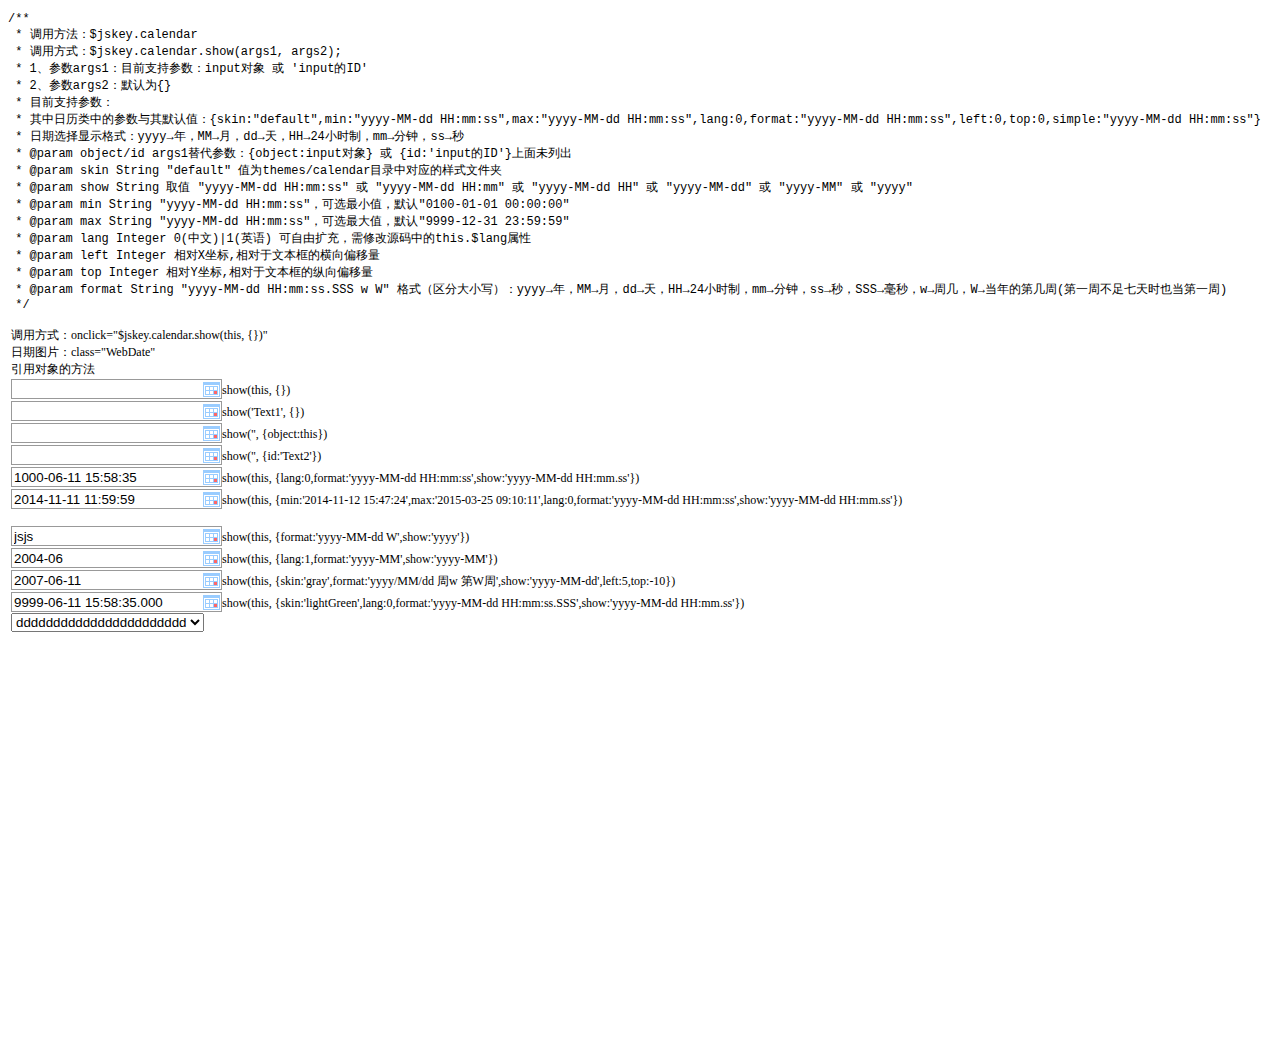
==== jskey_calendar.html @ 6593ef5e "version 8" ====
<!DOCTYPE html>
<html>
<head>
<meta charset="UTF-8"/>
<meta name="viewport" content="width=device-width, initial-scale=1.0, minimum-scale=1.0, maximum-scale=1.0, user-scalable=0,minimal-ui"/>
<title>jskey_calendar</title>
<style>
input {width:205px; cursor:pointer; margin : 1px 0px 1px 0px;}
</style>
<script type="text/javascript" src="./jskey/jskey_calendar-min.js"></script>
</head>
<body style="font-size:12px;">
<pre>
/**
 * 调用方法：$jskey.calendar
 * 调用方式：$jskey.calendar.show(args1, args2);
 * 1、参数args1：目前支持参数：input对象 或 'input的ID'
 * 2、参数args2：默认为{}
 * 目前支持参数：
 * 其中日历类中的参数与其默认值：{skin:"default",min:"yyyy-MM-dd HH:mm:ss",max:"yyyy-MM-dd HH:mm:ss",lang:0,format:"yyyy-MM-dd HH:mm:ss",left:0,top:0,simple:"yyyy-MM-dd HH:mm:ss"}
 * 日期选择显示格式：yyyy→年，MM→月，dd→天，HH→24小时制，mm→分钟，ss→秒
 * @param object/id args1替代参数：{object:input对象} 或 {id:'input的ID'}上面未列出
 * @param skin String "default" 值为themes/calendar目录中对应的样式文件夹
 * @param show String 取值 "yyyy-MM-dd HH:mm:ss" 或 "yyyy-MM-dd HH:mm" 或 "yyyy-MM-dd HH" 或 "yyyy-MM-dd" 或 "yyyy-MM" 或 "yyyy"
 * @param min String "yyyy-MM-dd HH:mm:ss"，可选最小值，默认"0100-01-01 00:00:00"
 * @param max String "yyyy-MM-dd HH:mm:ss"，可选最大值，默认"9999-12-31 23:59:59"
 * @param lang Integer 0(中文)|1(英语) 可自由扩充，需修改源码中的this.$lang属性
 * @param left Integer 相对X坐标,相对于文本框的横向偏移量
 * @param top Integer 相对Y坐标,相对于文本框的纵向偏移量
 * @param format String "yyyy-MM-dd HH:mm:ss.SSS w W" 格式（区分大小写）：yyyy→年，MM→月，dd→天，HH→24小时制，mm→分钟，ss→秒，SSS→毫秒，w→周几，W→当年的第几周(第一周不足七天时也当第一周)
 */
</pre>
<form id="form1" name="form1" method="post" action="">
<table border="0" width="1000">
	<tr>
		<td>
调用方式：onclick="$jskey.calendar.show(this, {})"<br />
日期图片：class="WebDate"<br />
引用对象的方法<br />
<input type="text" value="" class="WebDate" onclick="$jskey.calendar.show(this, {})" readonly="true" title="" />show(this, {})<br />
<input type="text" value="" class="WebDate" id="Text1" onclick="$jskey.calendar.show('Text1', {})" readonly="true" title="" />show('Text1', {})<br />
<input type="text" value="" class="WebDate" onclick="$jskey.calendar.show('', {object:this})" readonly="true" title="" />show('', {object:this})<br />
<input type="text" value="" class="WebDate" id="Text2" onclick="$jskey.calendar.show('', {id:'Text2'})" readonly="true" title="" />show('', {id:'Text2'})<br />
<input type="text" value="1000-06-11 15:58:35" class="WebDate" onclick="$jskey.calendar.show(this, {lang:0,format:'yyyy-MM-dd HH:mm:ss',show:'yyyy-MM-dd HH:mm.ss'})" readonly="true" title="yyyy-MM-dd HH:mm.ss" />show(this, {lang:0,format:'yyyy-MM-dd HH:mm:ss',show:'yyyy-MM-dd HH:mm.ss'})<br />
<input type="text" value="2014-11-11 11:59:59" class="WebDate" onclick="$jskey.calendar.show(this, {min:'2014-11-12 15:47:24',max:'2015-03-25 09:10:11',lang:0,format:'yyyy-MM-dd HH:mm:ss',show:'yyyy-MM-dd HH:mm.ss'})" readonly="true" title="yyyy-MM-dd HH:mm.ss" />show(this, {min:'2014-11-12 15:47:24',max:'2015-03-25 09:10:11',lang:0,format:'yyyy-MM-dd HH:mm:ss',show:'yyyy-MM-dd HH:mm.ss'})<br />

<br />
<input type="text" value="jsjs" class="WebDate" onclick="$jskey.calendar.show(this, {format:'yyyy-MM-dd W',show:'yyyy'})" readonly="true" title="yyyy" />show(this, {format:'yyyy-MM-dd W',show:'yyyy'})<br />
<input type="text" value="2004-06" class="WebDate" onclick="$jskey.calendar.show(this, {lang:1,format:'yyyy-MM',show:'yyyy-MM'})" readonly="true" title="yyyy-MM" />show(this, {lang:1,format:'yyyy-MM',show:'yyyy-MM'})<br />
<input type="text" value="2007-06-11" class="WebDate" onclick="$jskey.calendar.show(this, {skin:'gray',format:'yyyy/MM/dd 周w 第W周',show:'yyyy-MM-dd',left:5,top:-10})" readonly="true" title="yyyy/MM/dd 周w 第W周" />show(this, {skin:'gray',format:'yyyy/MM/dd 周w 第W周',show:'yyyy-MM-dd',left:5,top:-10})<br />

<input type="text" value="9999-06-11 15:58:35.000" class="WebDate" onclick="$jskey.calendar.show(this, {skin:'lightGreen',lang:0,format:'yyyy-MM-dd HH:mm:ss.SSS',show:'yyyy-MM-dd HH:mm.ss'})" readonly="true" title="yyyy-MM-dd HH:mm.ss.SSS" />show(this, {skin:'lightGreen',lang:0,format:'yyyy-MM-dd HH:mm:ss.SSS',show:'yyyy-MM-dd HH:mm.ss'})<br />

<select><option>ddddddddddddddddddddddd</option></select>
		</td>
	</tr>
</table>
</form>
<br /><br /><br /><br /><br /><br /><br /><br /><br /><br /><br /><br /><br /><br />
<br /><br /><br /><br /><br /><br /><br /><br /><br /><br /><br /><br /><br /><br />
</body>
</html>
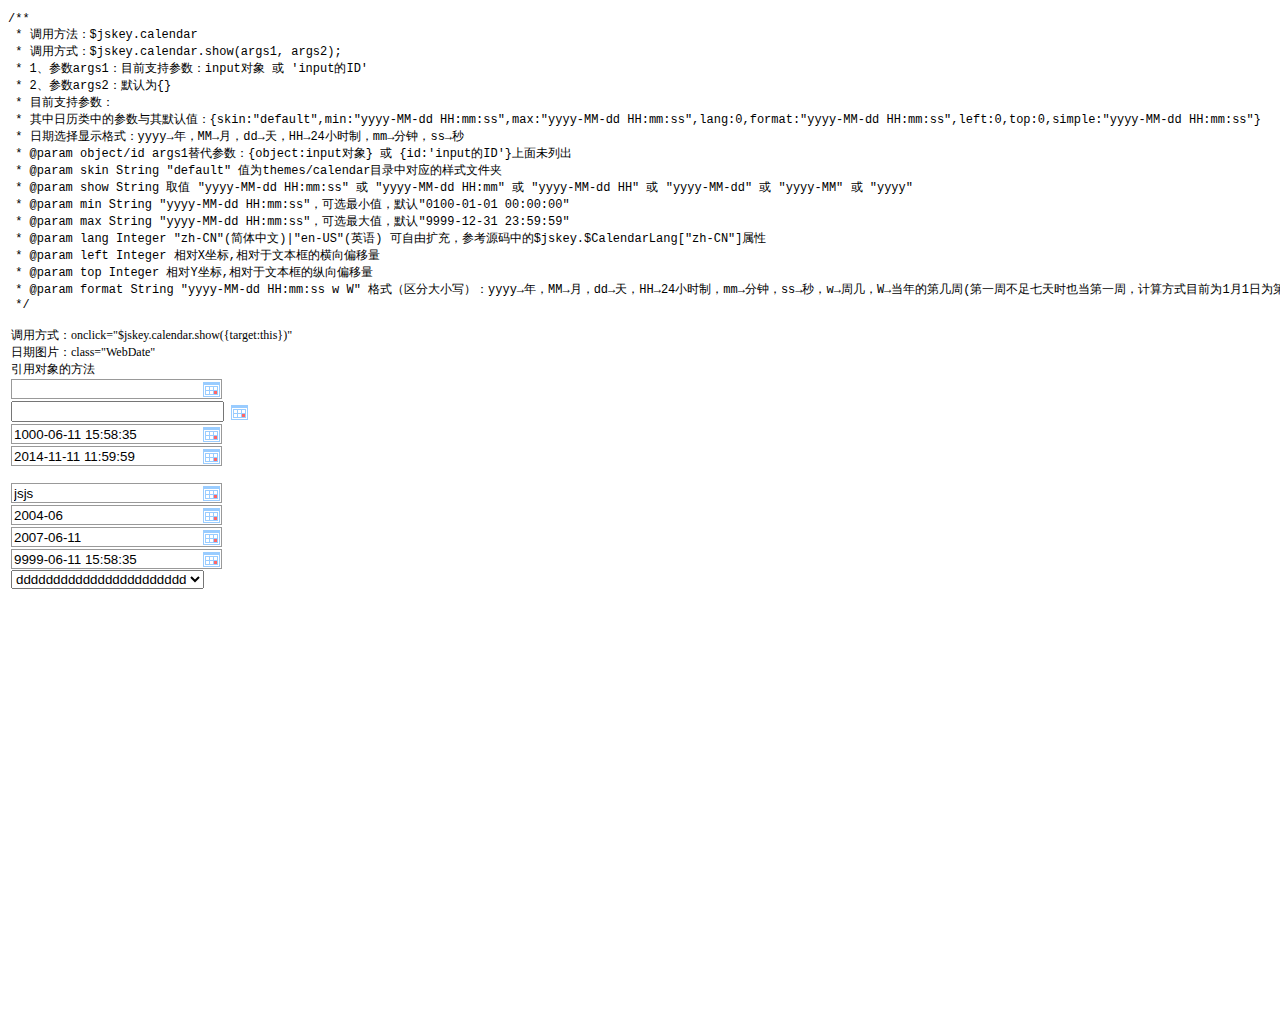
==== commit 9fd88e4d: "version 9 在月视图中，增加了补齐了上月和下月的天数" ====
--- a/jskey_calendar.html
+++ b/jskey_calendar.html
@@ -7,7 +7,7 @@
 <style>
 input {width:205px; cursor:pointer; margin : 1px 0px 1px 0px;}
 </style>
-<script type="text/javascript" src="./jskey/jskey_calendar-min.js"></script>
+<script type="text/javascript" src="./jskey/jskey_calendar.js"></script>
 </head>
 <body style="font-size:12px;">
 <pre>
@@ -24,32 +24,30 @@
  * @param show String 取值 "yyyy-MM-dd HH:mm:ss" 或 "yyyy-MM-dd HH:mm" 或 "yyyy-MM-dd HH" 或 "yyyy-MM-dd" 或 "yyyy-MM" 或 "yyyy"
  * @param min String "yyyy-MM-dd HH:mm:ss"，可选最小值，默认"0100-01-01 00:00:00"
  * @param max String "yyyy-MM-dd HH:mm:ss"，可选最大值，默认"9999-12-31 23:59:59"
- * @param lang Integer 0(中文)|1(英语) 可自由扩充，需修改源码中的this.$lang属性
+ * @param lang Integer "zh-CN"(简体中文)|"en-US"(英语) 可自由扩充，参考源码中的$jskey.$CalendarLang["zh-CN"]属性
  * @param left Integer 相对X坐标,相对于文本框的横向偏移量
  * @param top Integer 相对Y坐标,相对于文本框的纵向偏移量
- * @param format String "yyyy-MM-dd HH:mm:ss.SSS w W" 格式（区分大小写）：yyyy→年，MM→月，dd→天，HH→24小时制，mm→分钟，ss→秒，SSS→毫秒，w→周几，W→当年的第几周(第一周不足七天时也当第一周)
+ * @param format String "yyyy-MM-dd HH:mm:ss w W" 格式（区分大小写）：yyyy→年，MM→月，dd→天，HH→24小时制，mm→分钟，ss→秒，w→周几，W→当年的第几周(第一周不足七天时也当第一周，计算方式目前为1月1日为第一周开始，且周日为新的一周开始，即一年首尾两周可能不是全周)
  */
 </pre>
-<form id="form1" name="form1" method="post" action="">
+<form id="form1" name="form1" method="post" action="" onsubmit="return false;">
 <table border="0" width="1000">
 	<tr>
 		<td>
-调用方式：onclick="$jskey.calendar.show(this, {})"<br />
+调用方式：onclick="$jskey.calendar.show({target:this})"<br />
 日期图片：class="WebDate"<br />
 引用对象的方法<br />
-<input type="text" value="" class="WebDate" onclick="$jskey.calendar.show(this, {})" readonly="true" title="" />show(this, {})<br />
-<input type="text" value="" class="WebDate" id="Text1" onclick="$jskey.calendar.show('Text1', {})" readonly="true" title="" />show('Text1', {})<br />
-<input type="text" value="" class="WebDate" onclick="$jskey.calendar.show('', {object:this})" readonly="true" title="" />show('', {object:this})<br />
-<input type="text" value="" class="WebDate" id="Text2" onclick="$jskey.calendar.show('', {id:'Text2'})" readonly="true" title="" />show('', {id:'Text2'})<br />
-<input type="text" value="1000-06-11 15:58:35" class="WebDate" onclick="$jskey.calendar.show(this, {lang:0,format:'yyyy-MM-dd HH:mm:ss',show:'yyyy-MM-dd HH:mm.ss'})" readonly="true" title="yyyy-MM-dd HH:mm.ss" />show(this, {lang:0,format:'yyyy-MM-dd HH:mm:ss',show:'yyyy-MM-dd HH:mm.ss'})<br />
-<input type="text" value="2014-11-11 11:59:59" class="WebDate" onclick="$jskey.calendar.show(this, {min:'2014-11-12 15:47:24',max:'2015-03-25 09:10:11',lang:0,format:'yyyy-MM-dd HH:mm:ss',show:'yyyy-MM-dd HH:mm.ss'})" readonly="true" title="yyyy-MM-dd HH:mm.ss" />show(this, {min:'2014-11-12 15:47:24',max:'2015-03-25 09:10:11',lang:0,format:'yyyy-MM-dd HH:mm:ss',show:'yyyy-MM-dd HH:mm.ss'})<br />
+<input type="text" value="" class="WebDate" onclick="$jskey.calendar.show({target:this})" readonly="true" title="" /><br />
+<input type="text" value="" id="MyText" readonly="true" title="" /> <button onclick="$jskey.calendar.show({target:'MyText'})" class="WebDate" style="width:22px;height:18px;border:none;">&nbsp;</button><br />
+<input type="text" value="1000-06-11 15:58:35" class="WebDate" onclick="$jskey.calendar.show({target:this,lang:'zh-TW',format:'yyyy-MM-dd HH:mm:ss',show:'yyyy-MM-dd HH:mm.ss'})" readonly="true" title="yyyy-MM-dd HH:mm.ss" /><br />
+<input type="text" value="2014-11-11 11:59:59" class="WebDate" onclick="$jskey.calendar.show(this, {min:'2014-10-28 15:47:24',max:'2015-02-12 09:10:11',lang:'zh-CN',format:'yyyy-MM-dd HH:mm:ss',show:'yyyy-MM-dd HH:mm.ss'})" readonly="true" title="yyyy-MM-dd HH:mm.ss" /><br />
 
 <br />
-<input type="text" value="jsjs" class="WebDate" onclick="$jskey.calendar.show(this, {format:'yyyy-MM-dd W',show:'yyyy'})" readonly="true" title="yyyy" />show(this, {format:'yyyy-MM-dd W',show:'yyyy'})<br />
-<input type="text" value="2004-06" class="WebDate" onclick="$jskey.calendar.show(this, {lang:1,format:'yyyy-MM',show:'yyyy-MM'})" readonly="true" title="yyyy-MM" />show(this, {lang:1,format:'yyyy-MM',show:'yyyy-MM'})<br />
-<input type="text" value="2007-06-11" class="WebDate" onclick="$jskey.calendar.show(this, {skin:'gray',format:'yyyy/MM/dd 周w 第W周',show:'yyyy-MM-dd',left:5,top:-10})" readonly="true" title="yyyy/MM/dd 周w 第W周" />show(this, {skin:'gray',format:'yyyy/MM/dd 周w 第W周',show:'yyyy-MM-dd',left:5,top:-10})<br />
+<input type="text" value="jsjs" class="WebDate" onclick="$jskey.calendar.show(this, {format:'yyyy-MM-dd W',show:'yyyy'})" readonly="true" title="yyyy" /><br />
+<input type="text" value="2004-06" class="WebDate" onclick="$jskey.calendar.show(this, {lang:'en-US',format:'yyyy-MM',show:'yyyy-MM'})" readonly="true" title="yyyy-MM" /><br />
+<input type="text" value="2007-06-11" class="WebDate" onclick="$jskey.calendar.show(this, {skin:'gray',format:'yyyy/MM/dd 周w 第W周',show:'yyyy-MM-dd',left:5,top:-10})" readonly="true" title="yyyy/MM/dd 周w 第W周" /><br />
 
-<input type="text" value="9999-06-11 15:58:35.000" class="WebDate" onclick="$jskey.calendar.show(this, {skin:'lightGreen',lang:0,format:'yyyy-MM-dd HH:mm:ss.SSS',show:'yyyy-MM-dd HH:mm.ss'})" readonly="true" title="yyyy-MM-dd HH:mm.ss.SSS" />show(this, {skin:'lightGreen',lang:0,format:'yyyy-MM-dd HH:mm:ss.SSS',show:'yyyy-MM-dd HH:mm.ss'})<br />
+<input type="text" value="9999-06-11 15:58:35" class="WebDate" onclick="$jskey.calendar.show(this, {skin:'lightGreen',lang:'en-US',format:'yyyy-MM-dd HH:mm:ss',show:'yyyy-MM-dd HH:mm.ss'})" readonly="true" title="yyyy-MM-dd HH:mm.ss" /><br />
 
 <select><option>ddddddddddddddddddddddd</option></select>
 		</td>
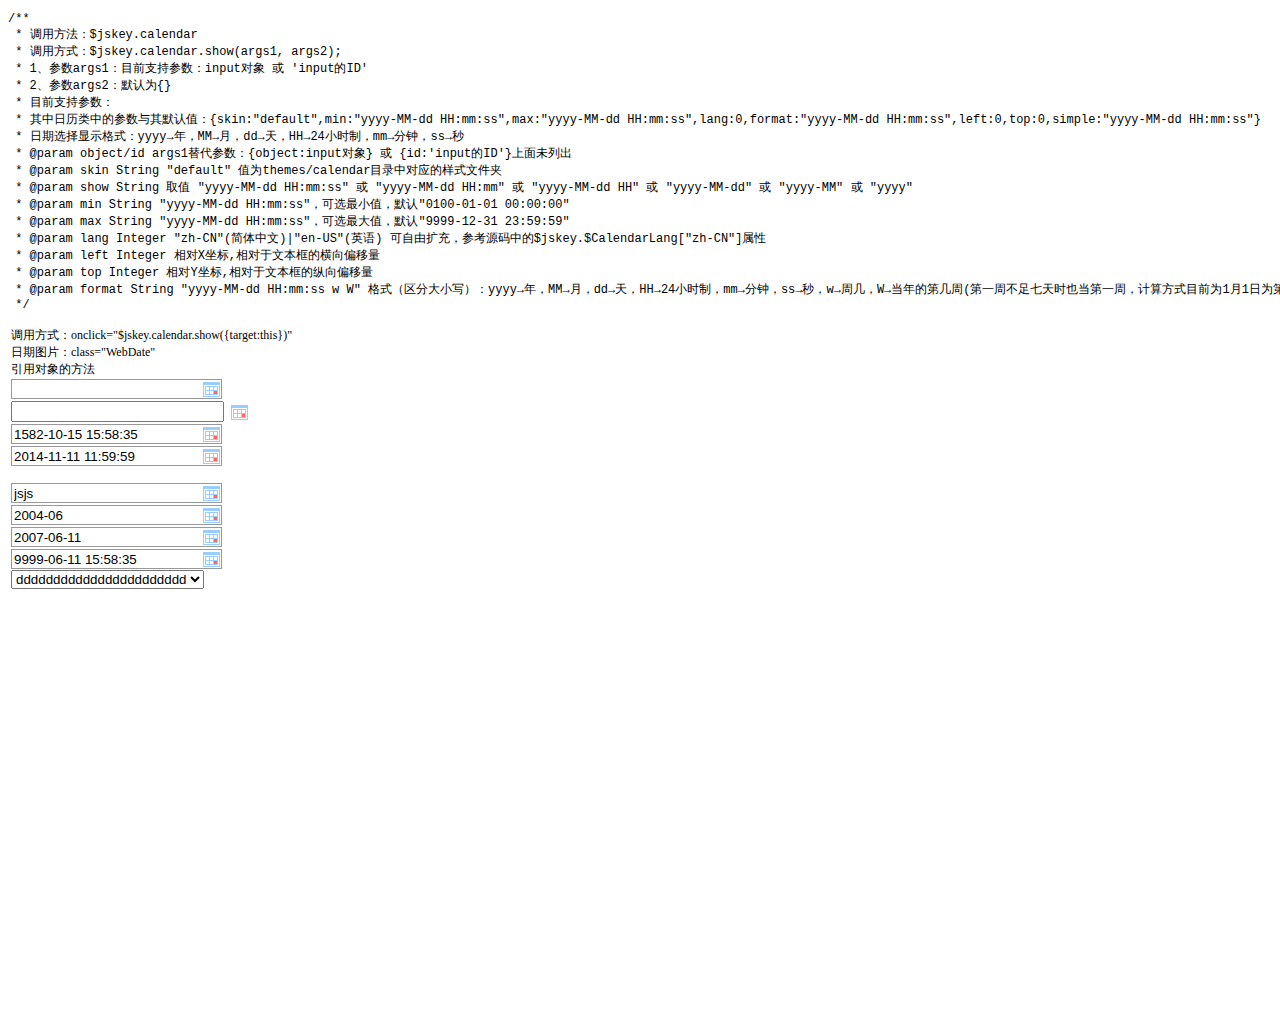
==== commit 9f09895e: "" ====
--- a/jskey_calendar.html
+++ b/jskey_calendar.html
@@ -39,7 +39,7 @@
 引用对象的方法<br />
 <input type="text" value="" class="WebDate" onclick="$jskey.calendar.show({target:this})" readonly="true" title="" /><br />
 <input type="text" value="" id="MyText" readonly="true" title="" /> <button onclick="$jskey.calendar.show({target:'MyText'})" class="WebDate" style="width:22px;height:18px;border:none;">&nbsp;</button><br />
-<input type="text" value="1000-06-11 15:58:35" class="WebDate" onclick="$jskey.calendar.show({target:this,lang:'zh-TW',format:'yyyy-MM-dd HH:mm:ss',show:'yyyy-MM-dd HH:mm.ss'})" readonly="true" title="yyyy-MM-dd HH:mm.ss" /><br />
+<input type="text" value="1582-10-15 15:58:35" class="WebDate" onclick="$jskey.calendar.show({target:this,lang:'zh-TW',format:'yyyy-MM-dd HH:mm:ss',show:'yyyy-MM-dd HH:mm.ss'})" readonly="true" title="yyyy-MM-dd HH:mm.ss" /><br />
 <input type="text" value="2014-11-11 11:59:59" class="WebDate" onclick="$jskey.calendar.show(this, {min:'2014-10-28 15:47:24',max:'2015-02-12 09:10:11',lang:'zh-CN',format:'yyyy-MM-dd HH:mm:ss',show:'yyyy-MM-dd HH:mm.ss'})" readonly="true" title="yyyy-MM-dd HH:mm.ss" /><br />
 
 <br />
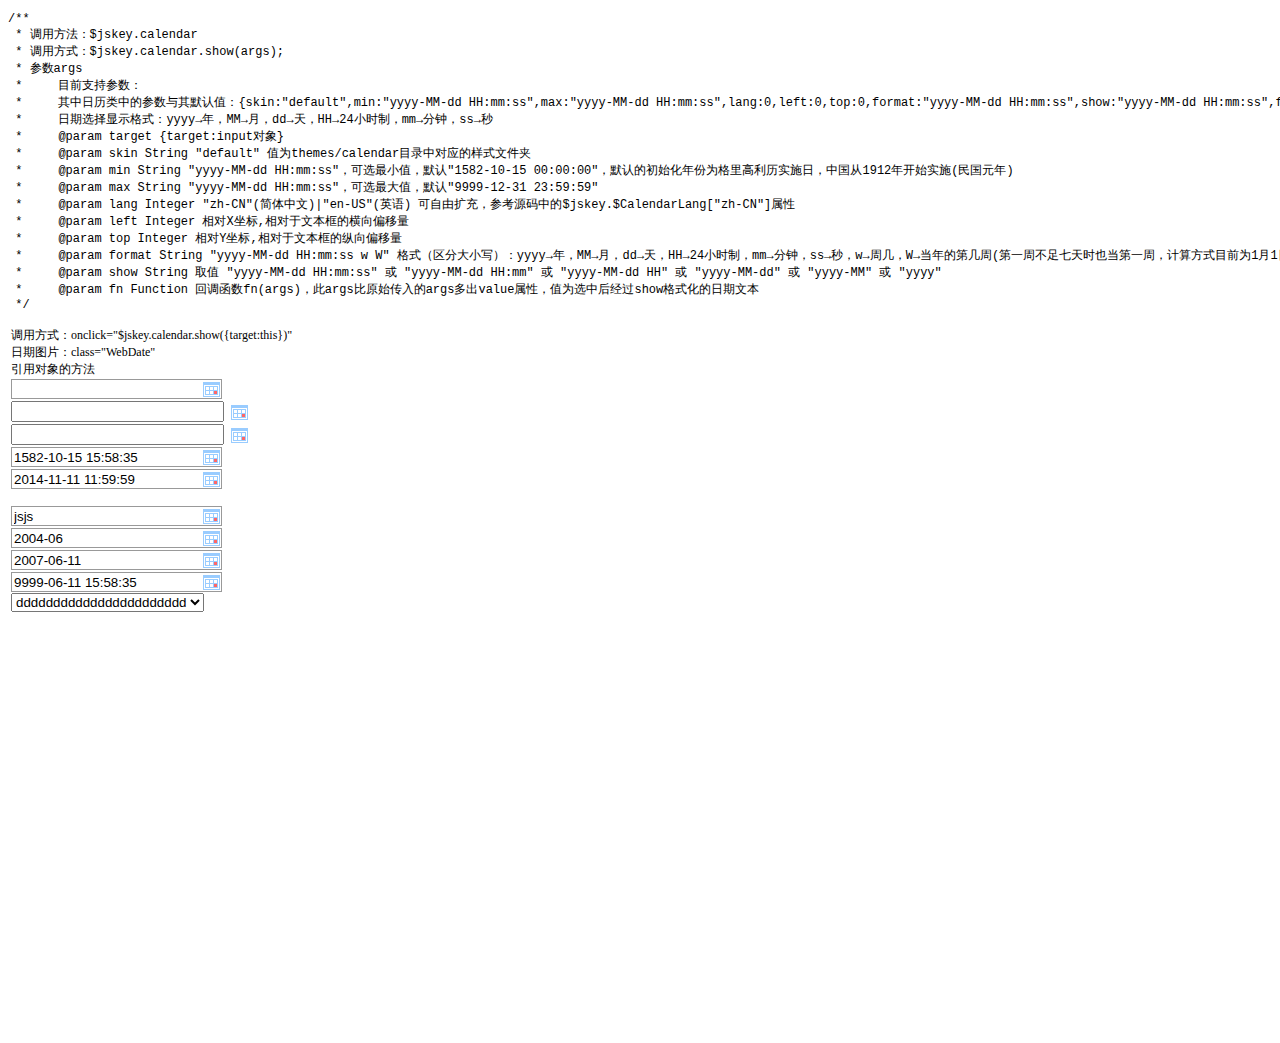
==== commit 504918c9: "更新下8月份的版本，并修改demo" ====
--- a/jskey_calendar.html
+++ b/jskey_calendar.html
@@ -13,21 +13,21 @@
 <pre>
 /**
  * 调用方法：$jskey.calendar
- * 调用方式：$jskey.calendar.show(args1, args2);
- * 1、参数args1：目前支持参数：input对象 或 'input的ID'
- * 2、参数args2：默认为{}
- * 目前支持参数：
- * 其中日历类中的参数与其默认值：{skin:"default",min:"yyyy-MM-dd HH:mm:ss",max:"yyyy-MM-dd HH:mm:ss",lang:0,format:"yyyy-MM-dd HH:mm:ss",left:0,top:0,simple:"yyyy-MM-dd HH:mm:ss"}
- * 日期选择显示格式：yyyy→年，MM→月，dd→天，HH→24小时制，mm→分钟，ss→秒
- * @param object/id args1替代参数：{object:input对象} 或 {id:'input的ID'}上面未列出
- * @param skin String "default" 值为themes/calendar目录中对应的样式文件夹
- * @param show String 取值 "yyyy-MM-dd HH:mm:ss" 或 "yyyy-MM-dd HH:mm" 或 "yyyy-MM-dd HH" 或 "yyyy-MM-dd" 或 "yyyy-MM" 或 "yyyy"
- * @param min String "yyyy-MM-dd HH:mm:ss"，可选最小值，默认"0100-01-01 00:00:00"
- * @param max String "yyyy-MM-dd HH:mm:ss"，可选最大值，默认"9999-12-31 23:59:59"
- * @param lang Integer "zh-CN"(简体中文)|"en-US"(英语) 可自由扩充，参考源码中的$jskey.$CalendarLang["zh-CN"]属性
- * @param left Integer 相对X坐标,相对于文本框的横向偏移量
- * @param top Integer 相对Y坐标,相对于文本框的纵向偏移量
- * @param format String "yyyy-MM-dd HH:mm:ss w W" 格式（区分大小写）：yyyy→年，MM→月，dd→天，HH→24小时制，mm→分钟，ss→秒，w→周几，W→当年的第几周(第一周不足七天时也当第一周，计算方式目前为1月1日为第一周开始，且周日为新的一周开始，即一年首尾两周可能不是全周)
+ * 调用方式：$jskey.calendar.show(args);
+ * 参数args
+ *     目前支持参数：
+ *     其中日历类中的参数与其默认值：{skin:"default",min:"yyyy-MM-dd HH:mm:ss",max:"yyyy-MM-dd HH:mm:ss",lang:0,left:0,top:0,format:"yyyy-MM-dd HH:mm:ss",show:"yyyy-MM-dd HH:mm:ss",fn:function(args){}}
+ *     日期选择显示格式：yyyy→年，MM→月，dd→天，HH→24小时制，mm→分钟，ss→秒
+ *     @param target {target:input对象}
+ *     @param skin String "default" 值为themes/calendar目录中对应的样式文件夹
+ *     @param min String "yyyy-MM-dd HH:mm:ss"，可选最小值，默认"1582-10-15 00:00:00"，默认的初始化年份为格里高利历实施日，中国从1912年开始实施(民国元年)
+ *     @param max String "yyyy-MM-dd HH:mm:ss"，可选最大值，默认"9999-12-31 23:59:59"
+ *     @param lang Integer "zh-CN"(简体中文)|"en-US"(英语) 可自由扩充，参考源码中的$jskey.$CalendarLang["zh-CN"]属性
+ *     @param left Integer 相对X坐标,相对于文本框的横向偏移量
+ *     @param top Integer 相对Y坐标,相对于文本框的纵向偏移量
+ *     @param format String "yyyy-MM-dd HH:mm:ss w W" 格式（区分大小写）：yyyy→年，MM→月，dd→天，HH→24小时制，mm→分钟，ss→秒，w→周几，W→当年的第几周(第一周不足七天时也当第一周，计算方式目前为1月1日为第一周开始，且周日为新的一周开始，即一年首尾两周可能不是全周)
+ *     @param show String 取值 "yyyy-MM-dd HH:mm:ss" 或 "yyyy-MM-dd HH:mm" 或 "yyyy-MM-dd HH" 或 "yyyy-MM-dd" 或 "yyyy-MM" 或 "yyyy"
+ *     @param fn Function 回调函数fn(args)，此args比原始传入的args多出value属性，值为选中后经过show格式化的日期文本
  */
 </pre>
 <form id="form1" name="form1" method="post" action="" onsubmit="return false;">
@@ -38,16 +38,17 @@
 日期图片：class="WebDate"<br />
 引用对象的方法<br />
 <input type="text" value="" class="WebDate" onclick="$jskey.calendar.show({target:this})" readonly="true" title="" /><br />
-<input type="text" value="" id="MyText" readonly="true" title="" /> <button onclick="$jskey.calendar.show({target:'MyText'})" class="WebDate" style="width:22px;height:18px;border:none;">&nbsp;</button><br />
+<input type="text" value="" id="MyText1" readonly="true" title="" /> <button onclick="$jskey.calendar.show({target:'MyText1'})" class="WebDate" style="width:22px;height:18px;border:none;">&nbsp;</button><br />
+<input type="text" value="" id="MyText2" readonly="true" title="" /> <button onclick="$jskey.calendar.show({target:this,fn:function(p){document.getElementById('MyText2').value=p.value;document.getElementById('MyText3').innerHTML=p.value;}})" class="WebDate" style="width:22px;height:18px;border:none;">&nbsp;</button><span id="MyText3"></span><br />
 <input type="text" value="1582-10-15 15:58:35" class="WebDate" onclick="$jskey.calendar.show({target:this,lang:'zh-TW',format:'yyyy-MM-dd HH:mm:ss',show:'yyyy-MM-dd HH:mm.ss'})" readonly="true" title="yyyy-MM-dd HH:mm.ss" /><br />
-<input type="text" value="2014-11-11 11:59:59" class="WebDate" onclick="$jskey.calendar.show(this, {min:'2014-10-28 15:47:24',max:'2015-02-12 09:10:11',lang:'zh-CN',format:'yyyy-MM-dd HH:mm:ss',show:'yyyy-MM-dd HH:mm.ss'})" readonly="true" title="yyyy-MM-dd HH:mm.ss" /><br />
+<input type="text" value="2014-11-11 11:59:59" class="WebDate" onclick="$jskey.calendar.show({target:this,min:'2014-10-28 15:47:24',max:'2015-02-12 09:10:11',lang:'zh-CN',format:'yyyy-MM-dd HH:mm:ss',show:'yyyy-MM-dd HH:mm.ss'})" readonly="true" title="yyyy-MM-dd HH:mm.ss" /><br />
 
 <br />
-<input type="text" value="jsjs" class="WebDate" onclick="$jskey.calendar.show(this, {format:'yyyy-MM-dd W',show:'yyyy'})" readonly="true" title="yyyy" /><br />
-<input type="text" value="2004-06" class="WebDate" onclick="$jskey.calendar.show(this, {lang:'en-US',format:'yyyy-MM',show:'yyyy-MM'})" readonly="true" title="yyyy-MM" /><br />
-<input type="text" value="2007-06-11" class="WebDate" onclick="$jskey.calendar.show(this, {skin:'gray',format:'yyyy/MM/dd 周w 第W周',show:'yyyy-MM-dd',left:5,top:-10})" readonly="true" title="yyyy/MM/dd 周w 第W周" /><br />
+<input type="text" value="jsjs" class="WebDate" onclick="$jskey.calendar.show({target:this,format:'yyyy-MM-dd W',show:'yyyy'})" readonly="true" title="yyyy" /><br />
+<input type="text" value="2004-06" class="WebDate" onclick="$jskey.calendar.show({target:this,lang:'en-US',format:'yyyy-MM',show:'yyyy-MM'})" readonly="true" title="yyyy-MM" /><br />
+<input type="text" value="2007-06-11" class="WebDate" onclick="$jskey.calendar.show({target:this,skin:'gray',format:'yyyy/MM/dd 周w 第W周',show:'yyyy-MM-dd',left:5,top:-10})" readonly="true" title="yyyy/MM/dd 周w 第W周" /><br />
 
-<input type="text" value="9999-06-11 15:58:35" class="WebDate" onclick="$jskey.calendar.show(this, {skin:'lightGreen',lang:'en-US',format:'yyyy-MM-dd HH:mm:ss',show:'yyyy-MM-dd HH:mm.ss'})" readonly="true" title="yyyy-MM-dd HH:mm.ss" /><br />
+<input type="text" value="9999-06-11 15:58:35" class="WebDate" onclick="$jskey.calendar.show({target:this,skin:'lightGreen',lang:'en-US',format:'yyyy-MM-dd HH:mm:ss',show:'yyyy-MM-dd HH:mm.ss',fn:function(p){alert(p.show + ' = ' + p.value);}})" readonly="true" title="yyyy-MM-dd HH:mm.ss" /><br />
 
 <select><option>ddddddddddddddddddddddd</option></select>
 		</td>
